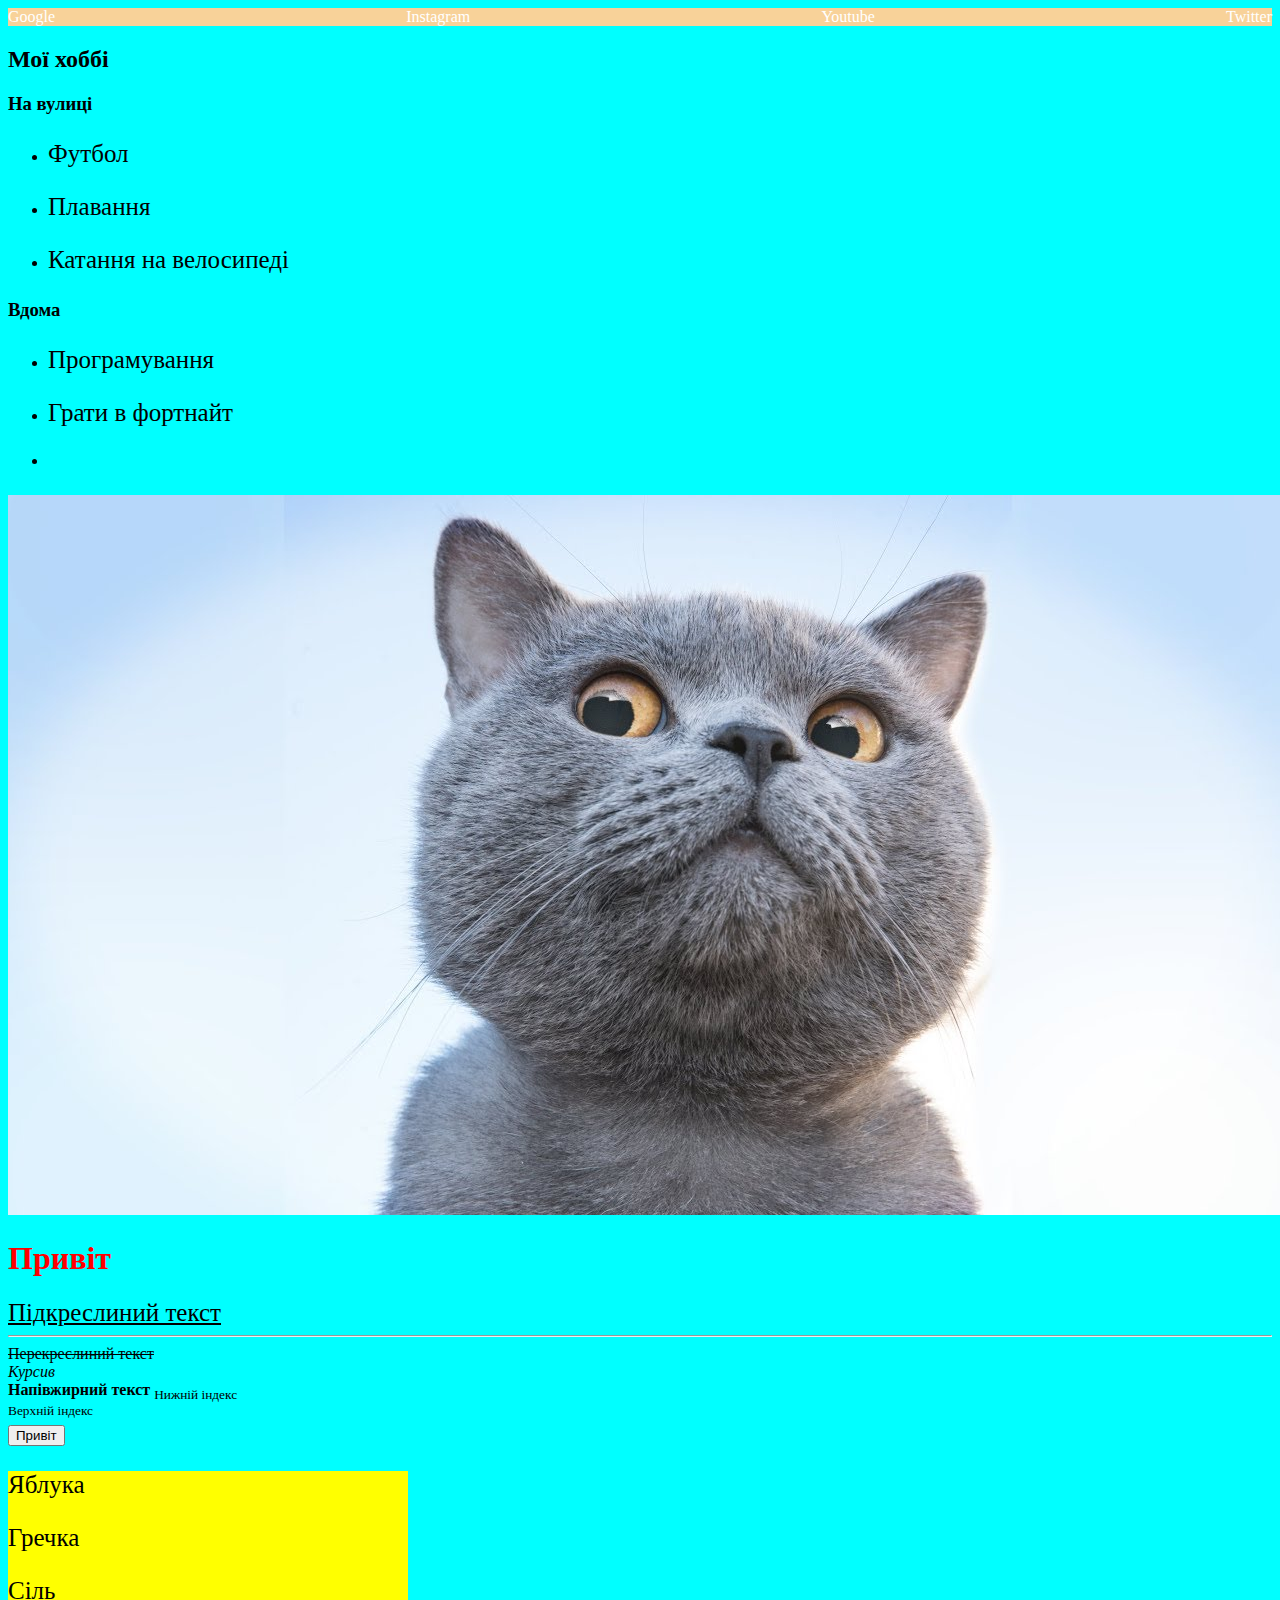
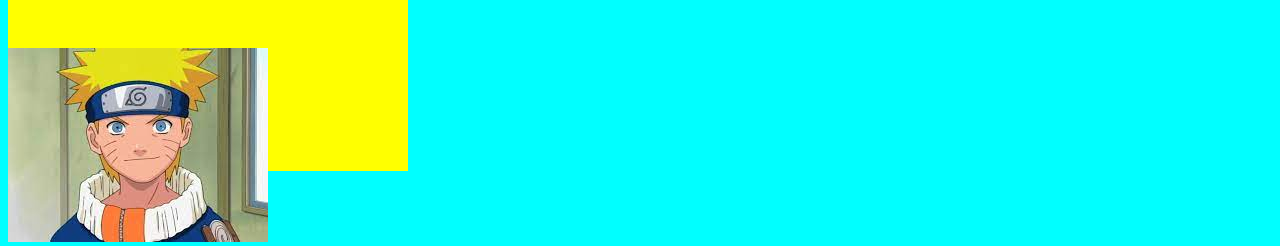
==== sviat/index.html @ 22749740 "Add files via upload" ====
<!DOCTYPE html>
<html lang="en">
<head>
    <meta charset="UTF-8">
    <meta http-equiv="X-UA-Compatible" content="IE=edge">
    <meta name="viewport" content="width=device-width, initial-scale=1.0">
    <title>Document</title>
    <link rel="stylesheet" href="/style.css">
</head>
    <body class="atb-kassa">

        <header>
            <nav>
                <ui class="menu">
                    <li>
                        <a class="menu-item" href="http://google.com">Google</a>
                    </li>
                    <li>
                        <a class="menu-item" href="http://instagram.com">Instagram</a>
                    </li>
                    <li>
                        <a class="menu-item" href="http://youtube.com">Youtube</a>
                    </li>
                    <li>
                        <a class="menu-item" href="http://twitter.com">Twitter</a>
                    </li>
                </ui>
            </nav>
        </header>

    <main>
        <section class="main-section">
            <h2>Мої хоббі</h2>
            <h3>На вулиці</h3>
            <ul>
                <li>
                    <p>Футбол</p>
                </li>
                <li>
                    <p>Плавання</p>
                </li>
                <li>
                    <p>Катання на велосипеді</p>
                </li>
            </ul>
            <h3>Вдома</h3>
            <ul>
            <li>
                <p>Програмування</p>
            </li>
            <li>
                <p>Грати в фортнайт</p>
            </li>
            <li>
                <p></p>
            </li>
        </ul>
        </section>
        <section class="main-section">
            <img src=./maxresdefault.jpg>
        </section>
        <section class="https://www.youtube.com/watch?v=1Ne1hqOXKKI"></section>
    </main>

    <footer>
    </footer>

        <h1 style="color: red">Привіт</h1>
        <u style="font-size: 25px;">Підкреслиний текст</u><hr>
        <s>Перекреслиний текст</s><br>
        <i>Курсив</i><br>
        <strong>Напівжирний текст</strong>
        <sub>Нижній індекс</sub><br>
        <sup>Верхній індекс</sup><br>
        <button>Привіт</button>
            <div class="atb-paket">
            <p>Яблука</p>
            <p>Гречка</p>
            <p>Сіль</p>
            <img src="http://placekitten.com/200/300" alt=""><br>
            <img vilder="300" src="./download.jpeg">
            </div>
    </body>
</html>
---- style.css ----
.atb-kassa {
    padding: 0;
    background-color: aqua;
}

p {
    font-size: 25px;
}

.atb-paket {
width: 400px;
height: 300px;
background-color: yellow;
}
.menu {
    list-style: none;
    display: flex;
    justify-content: space-between;
    background-color: rgb(248, 210, 153);
    
}
.menu-item {
    color: white;
    text-decoration: none;
}
.menu-item:hover {
    color: aquamarine;
    background-color: rgb(172, 141, 94);
}
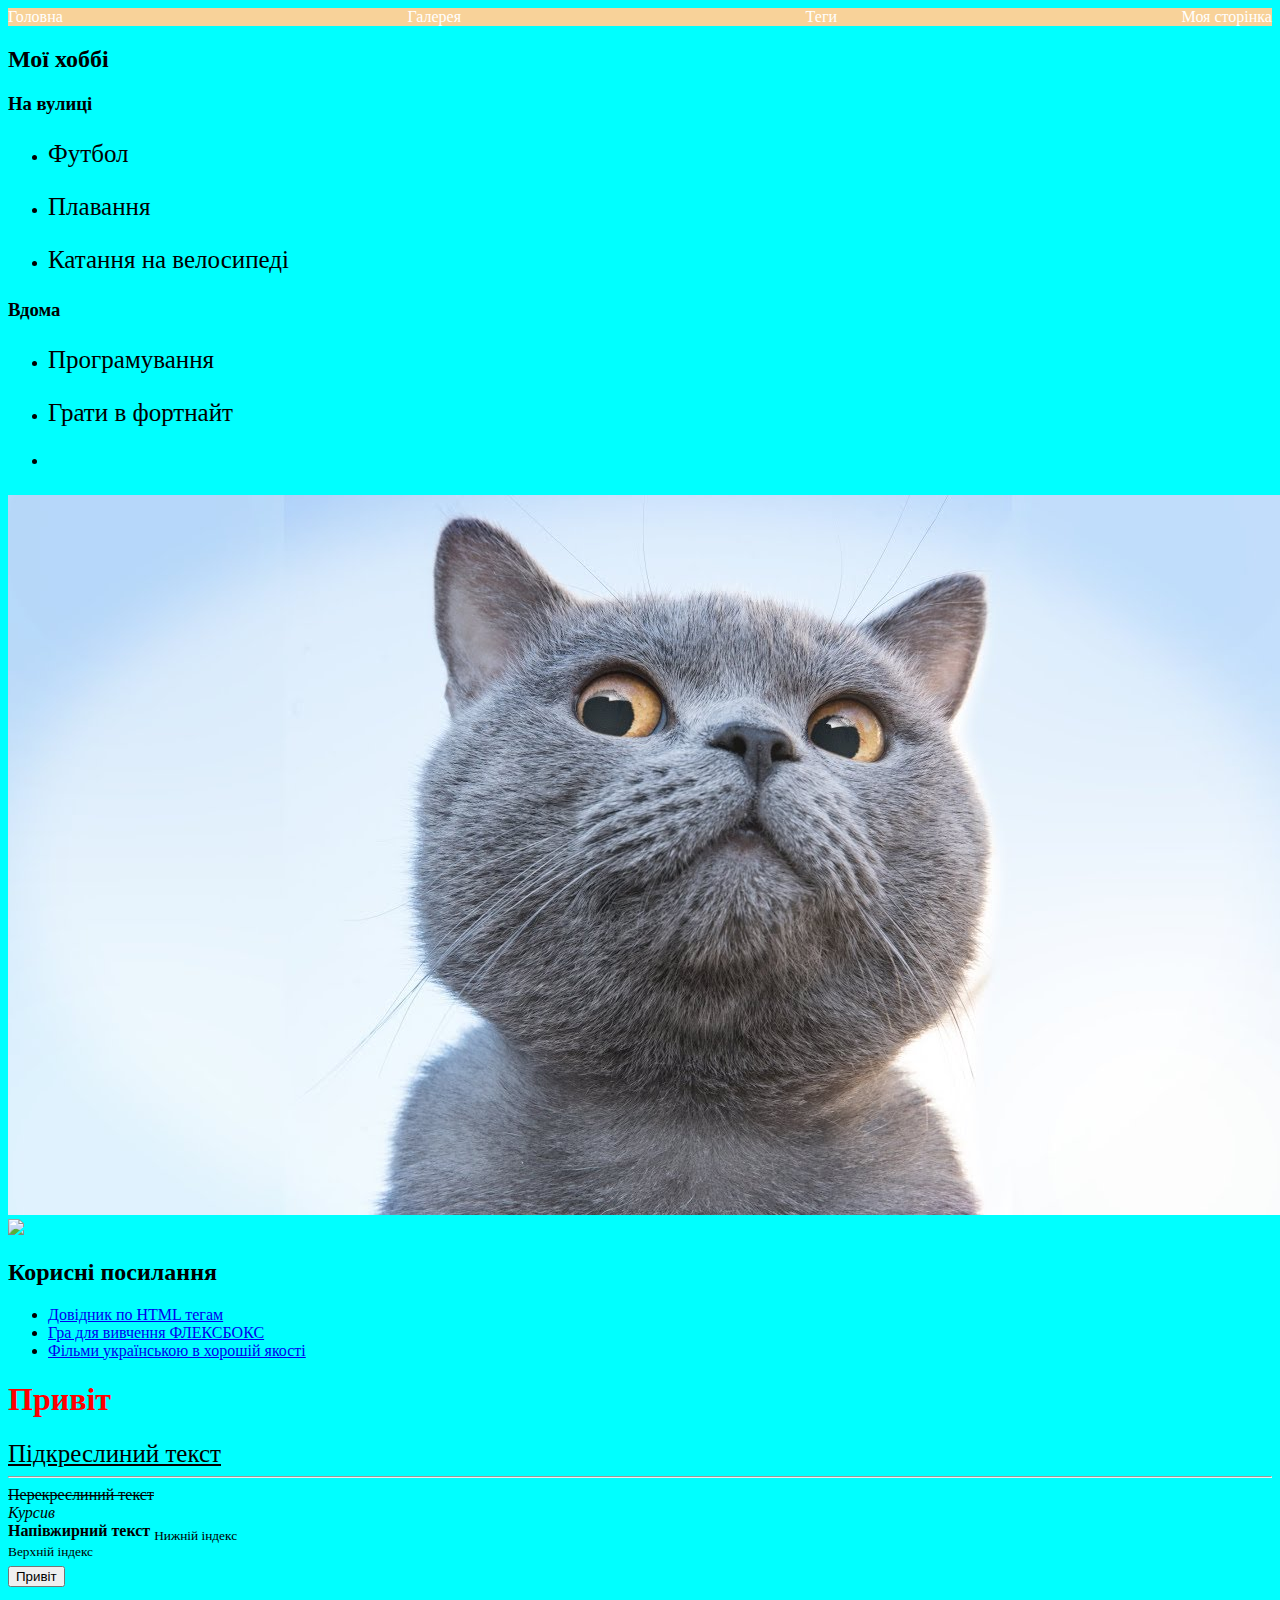
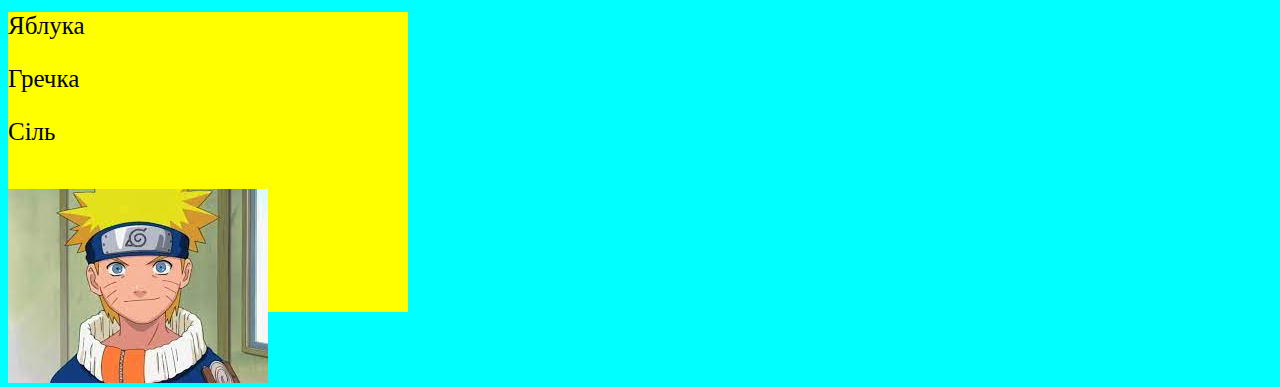
==== commit 7e3239ac: "Add files via upload" ====
--- a/sviat/index.html
+++ b/sviat/index.html
@@ -1,5 +1,6 @@
-    <!DOCTYPE html>
+<!DOCTYPE html>
 <html lang="en">
+
 <head>
     <meta charset="UTF-8">
     <meta http-equiv="X-UA-Compatible" content="IE=edge">
@@ -7,28 +8,29 @@
     <title>Document</title>
     <link rel="stylesheet" href="/style.css">
 </head>
-    <body class="atb-kassa">
 
-        <header>
-            <nav>
-                <ui class="menu">
-                    <li>
-                        <a class="menu-item" href="http://google.com">Google</a>
-                    </li>
-                    <li>
-                        <a class="menu-item" href="http://instagram.com">Instagram</a>
-                    </li>
-                    <li>
-                        <a class="menu-item" href="http://youtube.com">Youtube</a>
-                    </li>
-                    <li>
-                        <a class="menu-item" href="http://twitter.com">Twitter</a>
-                    </li>
-                </ui>
-            </nav>
-        </header>
+<body class="atb-kassa">
 
-    <main>
+    <header>
+        <nav>
+            <ui class="menu">
+                <li>
+                    <a class="menu-item" href="#">Головна</a>
+                </li>
+                <li>
+                    <a class="menu-item" href="/gallery.html">Галерея</a>
+                </li>
+                <li>
+                    <a class="menu-item" href="/tags.html">Теги</a>
+                </li>
+                <li>
+                    <a class="menu-item" href="">Моя сторінка</a>
+                </li>
+            </ui>
+        </nav>
+    </header>
+
+    <main class="flex-container">
         <section class="main-section">
             <h2>Мої хоббі</h2>
             <h3>На вулиці</h3>
@@ -45,40 +47,56 @@
             </ul>
             <h3>Вдома</h3>
             <ul>
-            <li>
-                <p>Програмування</p>
-            </li>
-            <li>
-                <p>Грати в фортнайт</p>
-            </li>
-            <li>
-                <p></p>
-            </li>
-        </ul>
+                <li>
+                    <p>Програмування</p>
+                </li>
+                <li>
+                    <p>Грати в фортнайт</p>
+                </li>
+                <li>
+                    <p></p>
+                </li>
+            </ul>
+        </section>
+        <section class="main-section right-section">
+            <img src=./maxresdefault.jpg>
+            <img src="fe64a4a3-6b4c-41ab-89a8-c817db64522b.jpeg">
         </section>
         <section class="main-section">
-            <img src=./maxresdefault.jpg>
+            <h2>Корисні посилання</h2>
+            <ul>
+                <li>
+                    <a href="https://css.in.ua/html/tags">Довідник по HTML тегам</a>
+                </li>
+                <li>
+                    <a href="https://flexboxfroggy.com/#uk">Гра для вивчення ФЛЕКСБОКС</a>
+                </li>
+                <li>
+                    <a href="https://eneyida.tv/films/">Фільми українською в хорошій якості</a>
+                </li>
+            </ul>
         </section>
-        <section class="https://www.youtube.com/watch?v=1Ne1hqOXKKI"></section>
     </main>
 
     <footer>
     </footer>
 
-        <h1 style="color: red">Привіт</h1>
-        <u style="font-size: 25px;">Підкреслиний текст</u><hr>
-        <s>Перекреслиний текст</s><br>
-        <i>Курсив</i><br>
-        <strong>Напівжирний текст</strong>
-        <sub>Нижній індекс</sub><br>
-        <sup>Верхній індекс</sup><br>
-        <button>Привіт</button>
-            <div class="atb-paket">
-            <p>Яблука</p>
-            <p>Гречка</p>
-            <p>Сіль</p>
-            <img src="http://placekitten.com/200/300" alt=""><br>
-            <img vilder="300" src="./download.jpeg">
-            </div>
-    </body>
+    <h1 style="color: red">Привіт</h1>
+    <u style="font-size: 25px;">Підкреслиний текст</u>
+    <hr>
+    <s>Перекреслиний текст</s><br>
+    <i>Курсив</i><br>
+    <strong>Напівжирний текст</strong>
+    <sub>Нижній індекс</sub><br>
+    <sup>Верхній індекс</sup><br>
+    <button>Привіт</button>
+    <div class="atb-paket">
+        <p>Яблука</p>
+        <p>Гречка</p>
+        <p>Сіль</p>
+        <img src="http://placekitten.com/200/300" alt=""><br>
+        <img vilder="300" src="./download.jpeg">
+    </div>
+</body>
+
 </html>